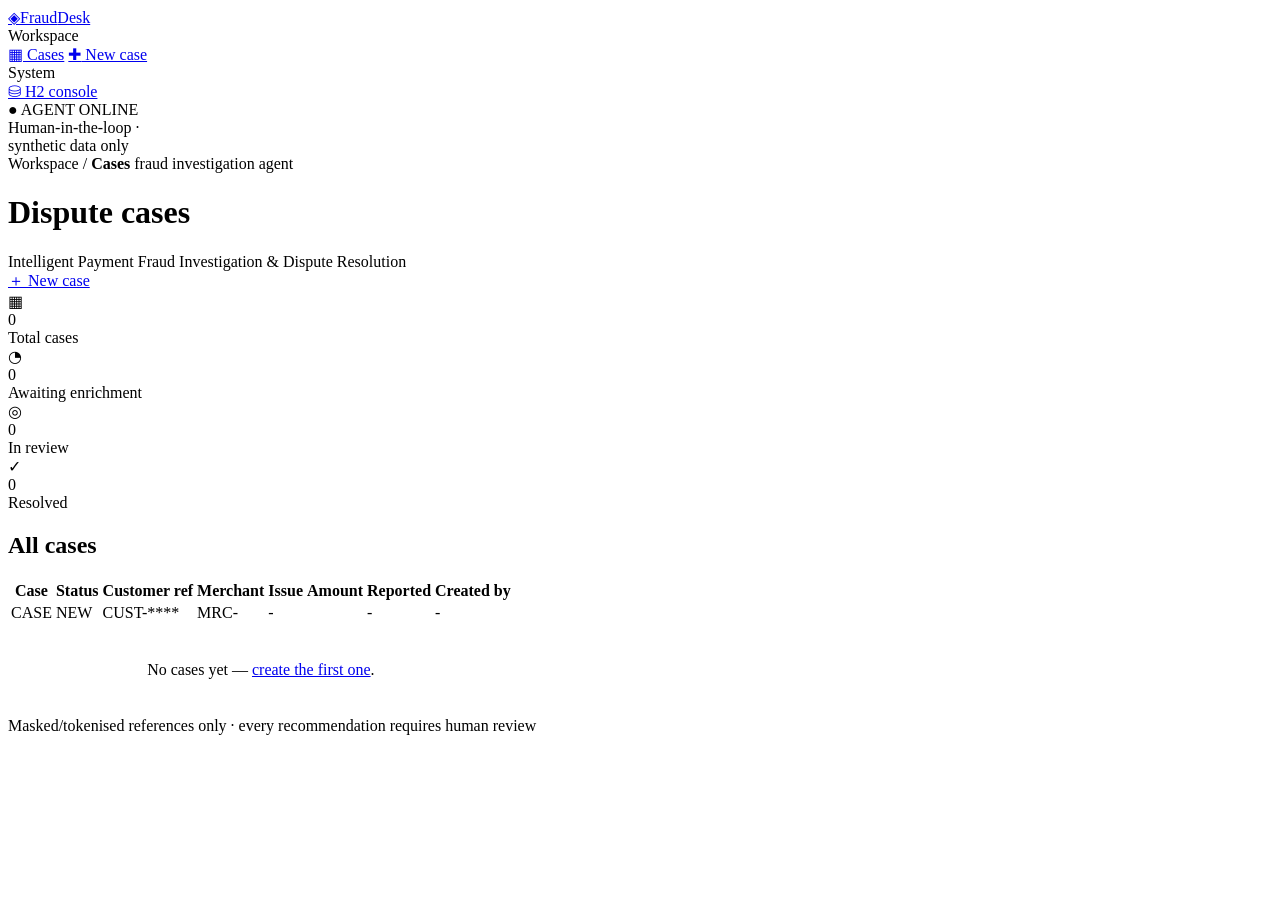
==== src/main/resources/templates/index.html @ 6679801c "Intelligent payment fraud investigation & dispute resolution agent 8-stage pipeline (intake -> audit" ====
<!DOCTYPE html>
<html lang="en" xmlns:th="http://www.thymeleaf.org">
<head>
<meta charset="UTF-8">
<meta name="viewport" content="width=device-width, initial-scale=1">
<title>FraudDesk — Cases</title>
<link rel="stylesheet" th:href="@{/css/app.css}">
</head>
<body>
<div class="layout">
  <aside class="sidebar">
    <a class="sbrand" href="/"><span class="logo">◈</span><span>Fraud<span class="thin">Desk</span></span></a>
    <div class="ssec">Workspace</div>
    <a class="snav active" href="/"><span class="ico">▦</span> Cases</a>
    <a class="snav" href="/cases/new"><span class="ico">✚</span> New case</a>
    <div class="ssec">System</div>
    <a class="snav" href="/h2-console" target="_blank"><span class="ico">⛁</span> H2 console</a>
    <div class="sfoot">
      <span class="sbadge">● AGENT ONLINE</span>
      <div class="stiny">Human-in-the-loop ·<br>synthetic data only</div>
    </div>
  </aside>

  <div class="main">
    <div class="topbar">
      <span class="crumb">Workspace / <b>Cases</b></span>
      <span class="tright"><span class="dot-live"></span> fraud investigation agent</span>
    </div>

    <div class="page">
      <div class="page-head">
        <div>
          <h1>Dispute cases</h1>
          <div class="sub-h">Intelligent Payment Fraud Investigation &amp; Dispute Resolution</div>
        </div>
        <div class="actions"><a class="btn" href="/cases/new">＋ New case</a></div>
      </div>

      <div class="stats">
        <div class="stat t-indigo">
          <span class="sicon">▦</span>
          <div class="num" th:text="${cases.size()}">0</div><div class="lbl">Total cases</div>
        </div>
        <div class="stat t-blue">
          <span class="sicon">◔</span>
          <div class="num" th:text="${#lists.isEmpty(cases) ? 0 : cases.?[status.name() == 'NEW' or status.name() == 'ENRICHING'].size()}">0</div><div class="lbl">Awaiting enrichment</div>
        </div>
        <div class="stat t-violet">
          <span class="sicon">◎</span>
          <div class="num" th:text="${#lists.isEmpty(cases) ? 0 : cases.?[status.name() == 'READY_FOR_REVIEW' or status.name() == 'UNDER_REVIEW'].size()}">0</div><div class="lbl">In review</div>
        </div>
        <div class="stat t-green">
          <span class="sicon">✓</span>
          <div class="num" th:text="${#lists.isEmpty(cases) ? 0 : cases.?[status.name() == 'ROUTED' or status.name() == 'CLOSED'].size()}">0</div><div class="lbl">Resolved</div>
        </div>
      </div>

      <div class="card tablewrap">
        <h2>All cases</h2>
        <table class="data">
          <thead><tr>
            <th>Case</th><th>Status</th><th>Customer ref</th><th>Merchant</th>
            <th>Issue</th><th>Amount</th><th>Reported</th><th>Created by</th>
          </tr></thead>
          <tbody>
            <tr th:each="c : ${cases}">
              <td><a class="mono caselink" th:href="@{/cases/{id}(id=${c.caseId})}" th:text="${c.caseId}">CASE</a></td>
              <td><span class="pill" th:classappend="${c.status}" th:text="${c.status}">NEW</span></td>
              <td class="mono" th:text="${c.maskedCustomerRef}">CUST-****</td>
              <td class="mono" th:text="${c.maskedMerchant}">MRC-</td>
              <td th:text="${c.issueType}">-</td>
              <td><b th:text="${c.amount}"></b> <span class="hint" th:text="${c.currency}"></span></td>
              <td th:text="${#temporals.format(c.reportedAt,'yyyy-MM-dd HH:mm')}">-</td>
              <td th:text="${c.createdBy}">-</td>
            </tr>
            <tr th:if="${#lists.isEmpty(cases)}">
              <td colspan="8" style="text-align:center;color:var(--muted);padding:36px">
                No cases yet — <a href="/cases/new">create the first one</a>.
              </td>
            </tr>
          </tbody>
        </table>
      </div>
      <div class="footer-note">Masked/tokenised references only · every recommendation requires human review</div>
    </div>
  </div>
</div>
</body>
</html>
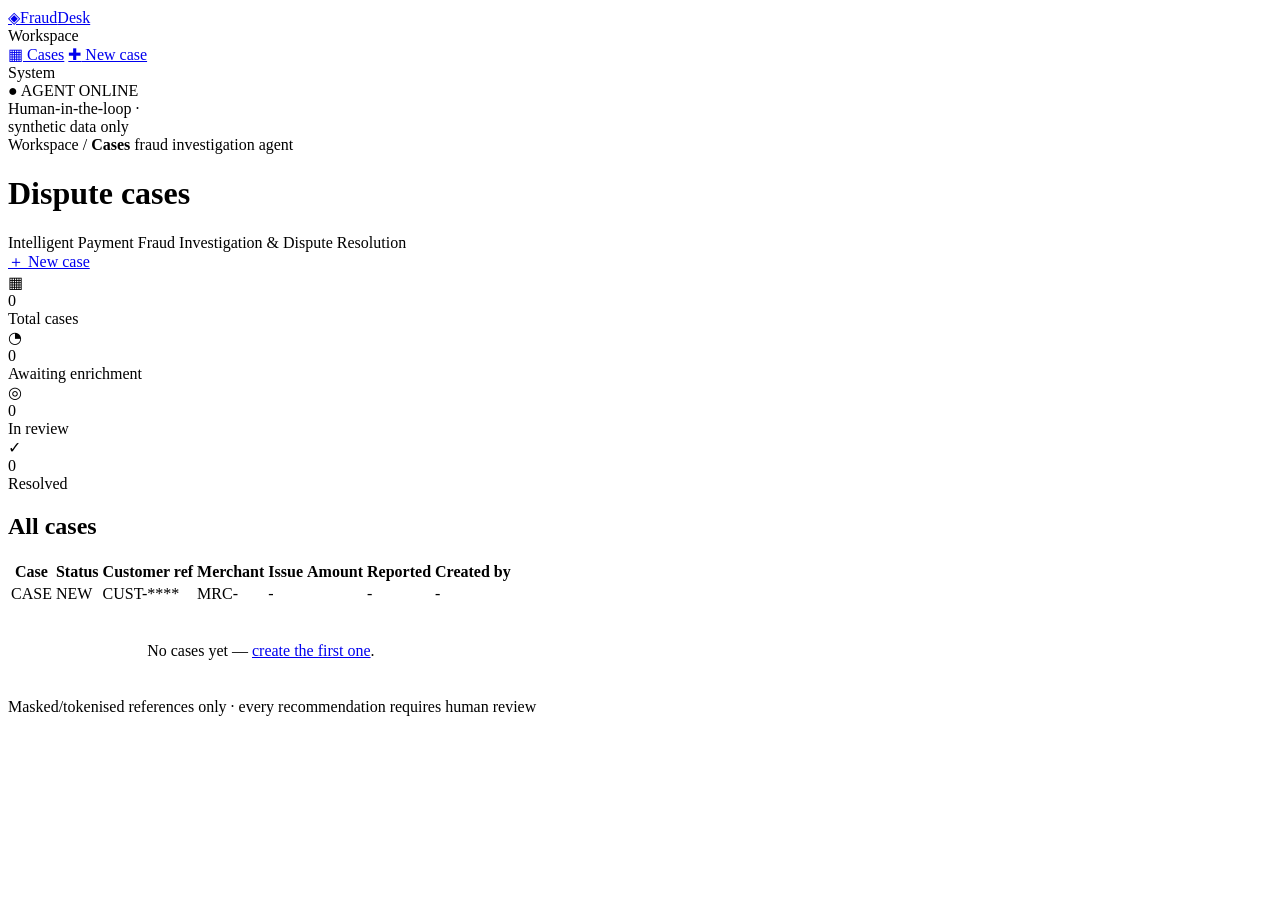
==== commit dd0a8708: "Remediate evaluation findings: integrity, persistence, tools, lifecycle, hardening - Case IDs now de" ====
--- a/src/main/resources/templates/index.html
+++ b/src/main/resources/templates/index.html
@@ -14,7 +14,6 @@
     <a class="snav active" href="/"><span class="ico">▦</span> Cases</a>
     <a class="snav" href="/cases/new"><span class="ico">✚</span> New case</a>
     <div class="ssec">System</div>
-    <a class="snav" href="/h2-console" target="_blank"><span class="ico">⛁</span> H2 console</a>
     <div class="sfoot">
       <span class="sbadge">● AGENT ONLINE</span>
       <div class="stiny">Human-in-the-loop ·<br>synthetic data only</div>
